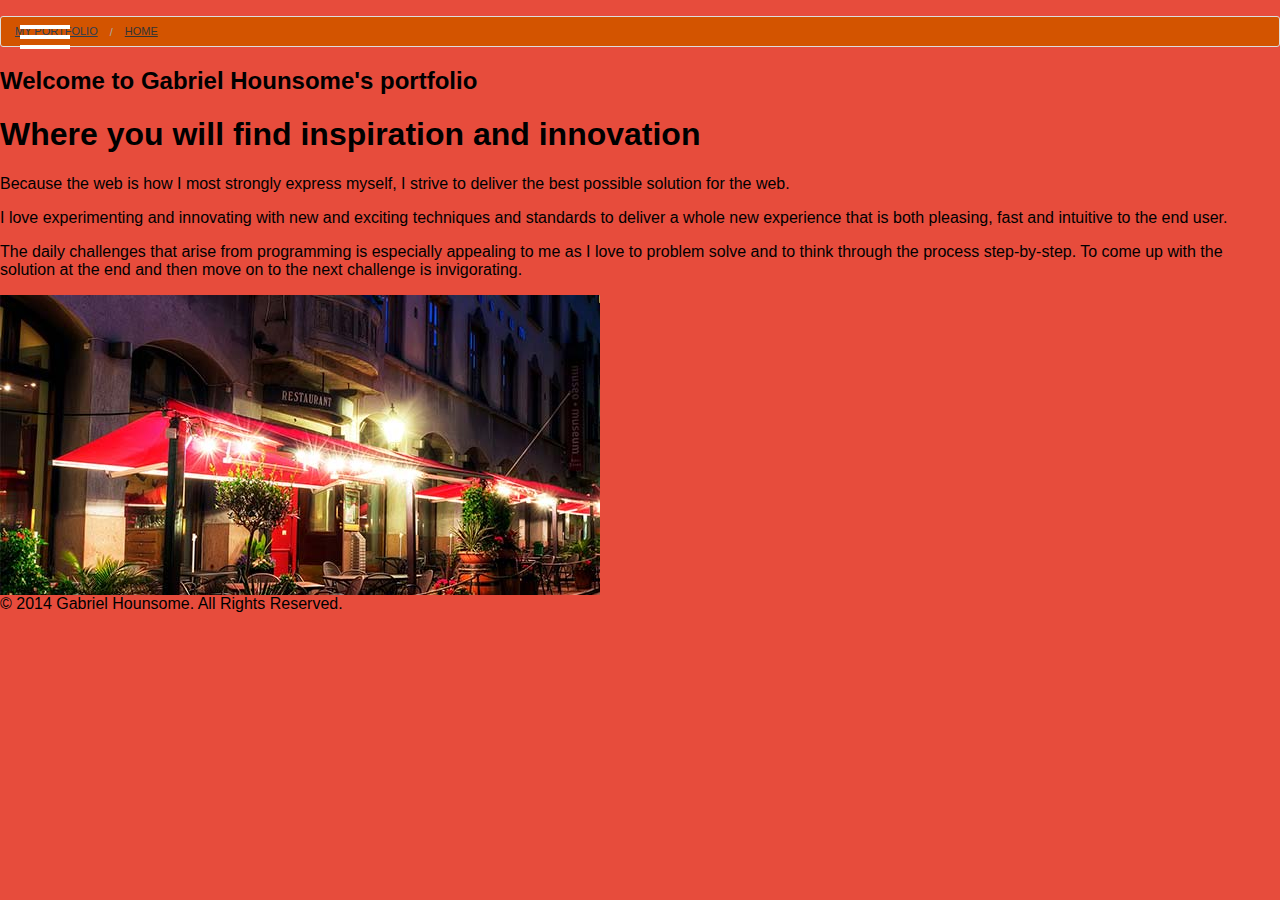
==== myPortfolio/index.html @ edb341e7 "added about and contact page" ====
﻿<!DOCTYPE html>
<html>
<head>
    <meta charset="utf-8" />
    <meta name="viewport" content="width=device-width, initial-scale=1.0" />
    <meta name="author" content="Gabriel Hounsome" />
    <link rel="stylesheet" href="Styles/normalize.css" />
    <link rel="stylesheet" href="Styles/icons.css" />
    <link rel="stylesheet" href="Styles/style5.css" />
    <link href="Styles/breadCrumbs.css" rel="stylesheet" />
    <link href="Styles/styles.css" rel="stylesheet" />
    <script src="Scripts/modernizr.custom.js"></script>
    <title>My Portfolio</title>
</head>
<body>
    <nav id="bt-menu" class="bt-menu">
        <a href="#" class="bt-menu-trigger"><span>Menu</span></a>
        <ul>
            <li id="navCurrent"><a href="index.html">Home</a></li>
            <li><a href="services.html">Services</a></li>
            <li><a href="projects.html">Projects</a></li>
            <li><a href="about.html">About</a></li>
            <li><a href="contact.html">Contact</a></li>
        </ul>
        <ul>
            <li><a href="http://www.twitter.com/imbeebo" class="bt-icon icon-twitter">Twitter</a></li>
            <li><a href="http://www.facebook.com/imbeebo" class="bt-icon icon-facebook">Facebook</a></li>
            <li><a href="https://github.com/imbeebo" class="bt-icon icon-github">icon-github</a></li>
        </ul>
    </nav>

    <main class="container">
        <ul class="breadcrumbs">
            <li class="unavailable"><a href="#">My Portfolio</a></li>
            <li class="current"><a href="index.html">Home</a></li>
        </ul>
        <h2 class="welcome">Welcome to Gabriel Hounsome's portfolio</h2>
        <h1 class="tagline">Where you will find inspiration and innovation</h1>
        <section class="mission">
            <p>Because the web is how I most strongly express myself, I strive to deliver the best possible solution for the web.</p>
            <p>I love experimenting and innovating with new and exciting techniques and standards to deliver a whole new experience that is both pleasing, fast and intuitive to the end user.</p>
            <p>The daily challenges that arise from programming is especially appealing to me as I love to problem solve and to think through the process step-by-step. To come up with the solution at the end and then move on to the next challenge is invigorating.</p>
        </section>
        <section class="featuredWork">
            <div id="slider1_container" style="position: relative; top: 0px; left: 0px; width: 600px; height: 300px;">
                <!-- Slides Container -->
                <div u="slides" style="cursor: move; position: absolute; overflow: hidden; left: 0px; top: 0px; width: 600px; height: 300px;">
                    <div><img class="image" src="projectPics/01.jpg" /></div>
                    <div><img class="image" src="projectPics/02.jpg" /></div>
                </div>
            </div>
        </section>
        <aside>

        </aside>
    </main>
    <footer>&copy; 2014 Gabriel Hounsome. All Rights Reserved.</footer>

    <!-- Load the JavaScript-->
    <script src="//ajax.googleapis.com/ajax/libs/jquery/2.1.1/jquery.min.js"></script>
    <script src="Scripts/classie.js"></script>
    <script src="Scripts/borderMenu.js"></script>
    <script type="text/javascript" src="Scripts/jssor.core.js"></script>
    <script type="text/javascript" src="Scripts/jssor.utils.js"></script>
    <script type="text/javascript" src="Scripts/jssor.slider.js"></script>
    <script>
        jQuery(document).ready(function ($) {
            //Reference http://www.jssor.com/development/tip-make-responsive-slider.html

            var _CaptionTransitions = [];
            _CaptionTransitions["CLIP|L"] = { $Duration: 600, $Clip: 1, $Easing: $JssorEasing$.$EaseInOutCubic };
            _CaptionTransitions["RTT|10"] = { $Duration: 600, $Zoom: 11, $Rotate: 1, $Easing: { $Zoom: $JssorEasing$.$EaseInExpo, $Opacity: $JssorEasing$.$EaseLinear, $Rotate: $JssorEasing$.$EaseInExpo }, $Opacity: 2, $Round: { $Rotate: 0.8 } };
            _CaptionTransitions["ZMF|10"] = { $Duration: 600, $Zoom: 11, $Easing: { $Zoom: $JssorEasing$.$EaseInExpo, $Opacity: $JssorEasing$.$EaseLinear }, $Opacity: 2 };
            _CaptionTransitions["FLTTR|R"] = { $Duration: 600, x: -0.2, y: -0.1, $Easing: { $Left: $JssorEasing$.$EaseLinear, $Top: $JssorEasing$.$EaseInWave }, $Opacity: 2, $Round: { $Top: 1.3 } };

            var options = {
                $AutoPlay: true,                                    //[Optional] Whether to auto play, to enable slideshow, this option must be set to true, default value is false
                $DragOrientation: 3,                                //[Optional] Orientation to drag slide, 0 no drag, 1 horizental, 2 vertical, 3 either, default value is 1 (Note that the $DragOrientation should be the same as $PlayOrientation when $DisplayPieces is greater than 1, or parking position is not 0),

                $CaptionSliderOptions: {                            //[Optional] Options which specifies how to animate caption
                    $Class: $JssorCaptionSlider$,                   //[Required] Class to create instance to animate caption
                    $CaptionTransitions: _CaptionTransitions,       //[Required] An array of caption transitions to play caption, see caption transition section at jssor slideshow transition builder
                    $PlayInMode: 1,                                 //[Optional] 0 None (no play), 1 Chain (goes after main slide), 3 Chain Flatten (goes after main slide and flatten all caption animations), default value is 1
                    $PlayOutMode: 3                                 //[Optional] 0 None (no play), 1 Chain (goes before main slide), 3 Chain Flatten (goes before main slide and flatten all caption animations), default value is 1
                }
            };

            var jssor_slider2 = new $JssorSlider$("slider1_container", options);

            //responsive code begin
            //you can remove responsive code if you don't want the slider scales while window resizes
            function ScaleSlider() {

                //reserve blank width for margin+padding: margin+padding-left (10) + margin+padding-right (10)
                var paddingWidth = 20;

                //minimum width should reserve for text
                var minReserveWidth = 225;

                var parentElement = jssor_slider2.$Elmt.parentNode;

                //evaluate parent container width
                var parentWidth = parentElement.clientWidth;

                if (parentWidth) {

                    //exclude blank width
                    var availableWidth = parentWidth - paddingWidth;

                    //calculate slider width as 70% of available width
                    var sliderWidth = availableWidth * 0.7;

                    //slider width is maximum 600
                    sliderWidth = Math.min(sliderWidth, 600);

                    //slider width is minimum 200
                    sliderWidth = Math.max(sliderWidth, 200);
                    var clearFix = "none";

                    //evaluate free width for text, if the width is less than minReserveWidth then fill parent container
                    if (availableWidth - sliderWidth < minReserveWidth) {

                        //set slider width to available width
                        sliderWidth = availableWidth;

                        //slider width is minimum 200
                        sliderWidth = Math.max(sliderWidth, 200);

                        clearFix = "both";
                    }

                    //clear fix for safari 3.1, chrome 3
                    $('#clearFixDiv').css('clear', clearFix);

                    jssor_slider2.$SetScaleWidth(sliderWidth);
                }
                else
                    window.setTimeout(ScaleSlider, 30);
            }

            ScaleSlider();

            if (!navigator.userAgent.match(/(iPhone|iPod|iPad|BlackBerry|IEMobile)/)) {
                $(window).bind('resize', ScaleSlider);
            }
        });
    </script>


</body>
</html>
---- myPortfolio/Styles/icons.css ----
@charset "UTF-8";
@font-face {
  font-family: "minicons-webalys";
  src:url("../fonts/demoicons/minicons-webalys.eot");
  src:url("../fonts/demoicons/minicons-webalys.eot?#iefix") format("embedded-opentype"),
    url("../fonts/demoicons/minicons-webalys.ttf") format("truetype"),
    url("../fonts/demoicons/minicons-webalys.svg#minicons-webalys") format("svg"),
    url("../fonts/demoicons/minicons-webalys.woff") format("woff");
  font-weight: normal;
  font-style: normal;
}

@font-face {
  font-family: 'FontAwesome';
  src:url('../fonts/demoicons/FontAwesome.eot');
  src:url('../fonts/demoicons/FontAwesome.eot?#iefix') format('embedded-opentype'),
    url('../fonts/demoicons/FontAwesome.woff') format('woff'),
    url('../fonts/demoicons/FontAwesome.ttf') format('truetype'),
    url('../fonts/demoicons/FontAwesome.svg#FontAwesome') format('svg');
  font-weight: normal;
  font-style: normal;
}

.bt-icon:before,
.bt-icon-alt:before {
  font-family: "minicons-webalys";
  font-style: normal;
  font-weight: normal;
  font-variant: normal;
  text-transform: none !important;
  speak: none;
  display: inline-block;
  text-decoration: none;
  width: 1em;
  line-height: inherit;
  -webkit-font-smoothing: antialiased;
}

.bt-icon-alt:before {
  font-family: "FontAwesome";
}

.icon-window-delete:before {
  content: "\e000";
}

.icon-download:before {
  content: "\e002";
}

.icon-home:before {
  content: "\e003";
}

.icon-calendar:before {
  content: "\e004";
}

.icon-folder-add:before {
  content: "\e001";
}

.icon-windows:before {
  content: "\e008";
}

.icon-volume:before {
  content: "\e00e";
}

.icon-speaker:before {
  content: "\e011";
}

.icon-star:before {
  content: "\e012";
}

.icon-sun:before {
  content: "\e014";
}

.icon-trash:before {
  content: "\e018";
}

.icon-zoom:before {
  content: "\e005";
}

.icon-user-outline:before {
  content: "\e006";
}

.icon-picture:before {
  content: "\e007";
}

.icon-phone:before {
  content: "\e009";
}

.icon-newspaper:before {
  content: "\e00a";
}

.icon-printer:before {
  content: "\e00b";
}

.icon-microwave:before {
  content: "\e00c";
}

.icon-refresh:before {
  content: "\e00d";
}

.icon-lock:before {
  content: "\e00f";
}

.icon-email:before {
  content: "\e010";
}

.icon-browser:before {
  content: "\e013";
}

.icon-bubble:before {
  content: "\e015";
}

.icon-calculator:before {
  content: "\e016";
}

.icon-cd:before {
  content: "\e017";
}

.icon-enter:before {
  content: "\e019";
}

.icon-file-add:before {
  content: "\e01a";
}

.icon-flag:before {
  content: "\e01b";
}

.icon-twitter:before {
  content: "\e01c";
}

.icon-gplus:before {
  content: "\e020";
}

.icon-github:before {
  content: "\e021";
}

.icon-facebook:before {
  content: "\e01d";
}

/* Font Awesome */
.icon-step-backward:before {
  content: "\f048";
}
.icon-backward:before {
  content: "\f04a";
}
.icon-pause:before {
  content: "\f04c";
}
.icon-stop:before {
  content: "\f04d";
}
.icon-forward:before {
  content: "\f04e";
}
.icon-step-forward:before {
  content: "\f051";
}
.icon-play:before {
  content: "\f04b";
}
---- myPortfolio/Styles/style5.css ----
*,
*:after,
*::before {
    -webkit-box-sizing: border-box;
    -moz-box-sizing: border-box;
    box-sizing: border-box;
}

body  {
	background: #e74c3c;
}

.bt-menu {
	position: fixed;
	top: 0;
	left: 0;
	width: 100%;
	height: 0;
	border-width: 0px;
	border-style: solid;
	border-color: #34495e;
	background-color: rgba(0,0,0,0);
	-webkit-backface-visibility: hidden;
	-webkit-transition: border-width 0.3s, background-color 0.3s, height 0s 0.3s;
	transition: border-width 0.3s, background-color 0.3s, height 0s 0.3s;
    z-index:1000;
}

.bt-menu.bt-menu-open {
	height: 100%;
	border-width: 0px 0px 50px 150px;
	background-color: rgba(0,0,0,0.3);
	-webkit-transition: border-width 0.3s, background-color 0.3s;
	transition: border-width 0.3s, background-color 0.3s;
}

.bt-overlay {
	position: absolute;
	width: 100%;
}

.bt-menu-open .bt-overlay {
	height: 100%;
}

.bt-menu-trigger {
	position: fixed;
	top: 10px;
	left: 20px;
	z-index: 100;
	display: block;
	width: 50px;
	height: 50px;
	cursor: pointer;
}

.bt-menu-trigger span {
	position: absolute;
	top: 50%;
	left: 0;
	display: block;
	width: 100%;
	height: 8%;
	background-color: #fff;
	font-size: 0px;
	-webkit-touch-callout: none;
	-webkit-user-select: none;
	-khtml-user-select: none;
	-moz-user-select: none;
	-ms-user-select: none;
	user-select: none;
	-webkit-transition: background-color 0.3s;
	transition: background-color 0.3s;
}

.bt-menu-trigger span:before,
.bt-menu-trigger span:after {
	position: absolute;
	left: 0;
	width: 100%;
	height: 100%;
	background: #fff;
	content: '';
	-webkit-transition: -webkit-transform 0.3s;
	transition: transform 0.3s;
}

.bt-menu-trigger span:before {
	-webkit-transform: translateY(-250%);
	transform: translateY(-250%);
}

.bt-menu-trigger span:after {
	-webkit-transform: translateY(250%);
	transform: translateY(250%);
}

.bt-menu-open .bt-menu-trigger span:before {
	-webkit-transform: translateY(-300%);
	transform: translateY(-300%);
}

.bt-menu-open .bt-menu-trigger span:after {
	-webkit-transform: translateY(300%);
	transform: translateY(300%);
}

.bt-menu ul {
	position: fixed;
	margin: 0;
	padding: 0;
	list-style: none;
}

.bt-menu ul:first-of-type {
	top: 75px;
	left: 0;
}

.bt-menu ul:nth-of-type(2) {
	right: 0;
	bottom: 0;
}

.bt-menu ul li,
.bt-menu ul li a {
	display: block;
}

.bt-menu ul:nth-of-type(2) li {
	float: left;
	font-size: 0px;
}

.bt-menu ul li {
	visibility: hidden;
	opacity: 0;
	-webkit-transition: -webkit-transform 0.3s, opacity 0.2s, visibility 0s 0.3s;
	transition: transform 0.3s, opacity 0.2s, visibility 0s 0.3s;
}

.bt-menu.bt-menu-open ul:first-of-type li,
.bt-menu.bt-menu-open ul:nth-of-type(2) li {
	visibility: visible;
	opacity: 1;
	-webkit-transition: -webkit-transform 0.3s, opacity 0.3s 0.1s;
	transition: transform 0.3s, opacity 0.3s;
}

/* First menu */
.bt-menu ul:first-of-type li {
	width: 150px;
	height: 50px;
	line-height: 50px;
	-webkit-transform: translate3d(-100%,50%,0);
	transform: translate3d(-100%,50%,0);
}

.bt-menu.bt-menu-open ul:first-of-type li {
	-webkit-transform: translate3d(0,0,0);
	transform: translate3d(0,0,0);
}

/* Second menu */
.bt-menu ul:nth-of-type(2) li {
	width: 60px;
	height: 50px;
	line-height: 50px;
	-webkit-transform: scale(0);
	transform: scale(0);
}

.bt-menu.bt-menu-open ul:nth-of-type(2) li:first-child { 
	-webkit-transition-delay: 0.1s;
	transition-delay: 0.1s;
}

.bt-menu.bt-menu-open ul:nth-of-type(2) li:nth-child(2) { 
	-webkit-transition-delay: 0.2s;
	transition-delay: 0.2s;
}

.bt-menu.bt-menu-open ul:nth-of-type(2) li:nth-child(3) { 
	-webkit-transition-delay: 0.3s;
	transition-delay: 0.3s;
}

.bt-menu.bt-menu-open ul:nth-of-type(2) li:nth-child(4) {
	-webkit-transition-delay: 0.4s;
	transition-delay: 0.4s;
}

.bt-menu.bt-menu-open ul:nth-of-type(2) li {
	-webkit-transform: scale(1);
	transform: scale(1);
}

.bt-menu ul li a {
	display: block;
	outline: none;
	text-decoration: none;
}

.bt-menu ul:first-of-type li a {
	padding: 0 20px;
	box-shadow: inset 0 1px rgba(0,0,0,0.2);
	color: #fff;
	text-transform: uppercase;
	letter-spacing: 1px;
	font-size: 1em;
	-webkit-transition: color 0.2s;
	transition: color 0.2s;
}

.bt-menu ul:first-of-type li:last-child a {
	box-shadow: inset 0 1px rgba(0,0,0,0.2), inset 0 -1px rgba(0,0,0,0.2);
}

.bt-menu ul:nth-of-type(2) li a {
	color: transparent;
	text-align: center;
	font-size: 0px;
}

.bt-menu ul li a:before {
	color: #fff;
	font-size: 24px;
	-webkit-transition: color 0.2s;
	transition: color 0.2s;
}

.bt-menu ul:first-of-type li a:hover,
.bt-menu ul:first-of-type li a:focus,
.bt-menu ul li a:hover:before,
.bt-menu ul li a:focus:before {
	color: #1abc9c;
}
---- myPortfolio/Styles/breadCrumbs.css ----
﻿.breadcrumbs {
  display: block;
  padding: 0.5625rem 0.875rem 0.5625rem;
  overflow: hidden;
  margin-left: 0;
  list-style: none;
  border-style: solid;
  border-width: 1px;
  background-color: #d35400;
  border-color: #dddddd;
  border-radius: 3px; }
  .breadcrumbs > * {
    margin: 0;
    float: left;
    font-size: 0.6875rem;
    line-height: 0.6875rem;
    text-transform: uppercase;
    color: #2ba6cb; }
    .breadcrumbs > *:hover a, .breadcrumbs > *:focus a {
      text-decoration: underline; }
    .breadcrumbs > * a {
      color: #2ba6cb; }
    .breadcrumbs > *.current {
      cursor: default;
      color: #333333; }
      .breadcrumbs > *.current a {
        cursor: default;
        color: #333333; }
      .breadcrumbs > *.current:hover, .breadcrumbs > *.current:hover a, .breadcrumbs > *.current:focus, .breadcrumbs > *.current:focus a {
        text-decoration: none; }
    .breadcrumbs > *.unavailable {
      color: #2C3E50; }
      .breadcrumbs > *.unavailable a {
        color: #2C3E50; }
      .breadcrumbs > *.unavailable:hover, .breadcrumbs > *.unavailable:hover a, .breadcrumbs > *.unavailable:focus,
      .breadcrumbs > *.unavailable a:focus {
        text-decoration: none;
        color: #2C3E50;
        cursor: default; }
    .breadcrumbs > *:before {
      content: "/";
      color: #aaaaaa;
      margin: 0 0.75rem;
      position: relative;
      top: 1px; }
    .breadcrumbs > *:first-child:before {
      content: " ";
      margin: 0; }

/* Accessibility - hides the forward slash */
[aria-label="breadcrumbs"] [aria-hidden="true"]:after {
  content: "/"; }
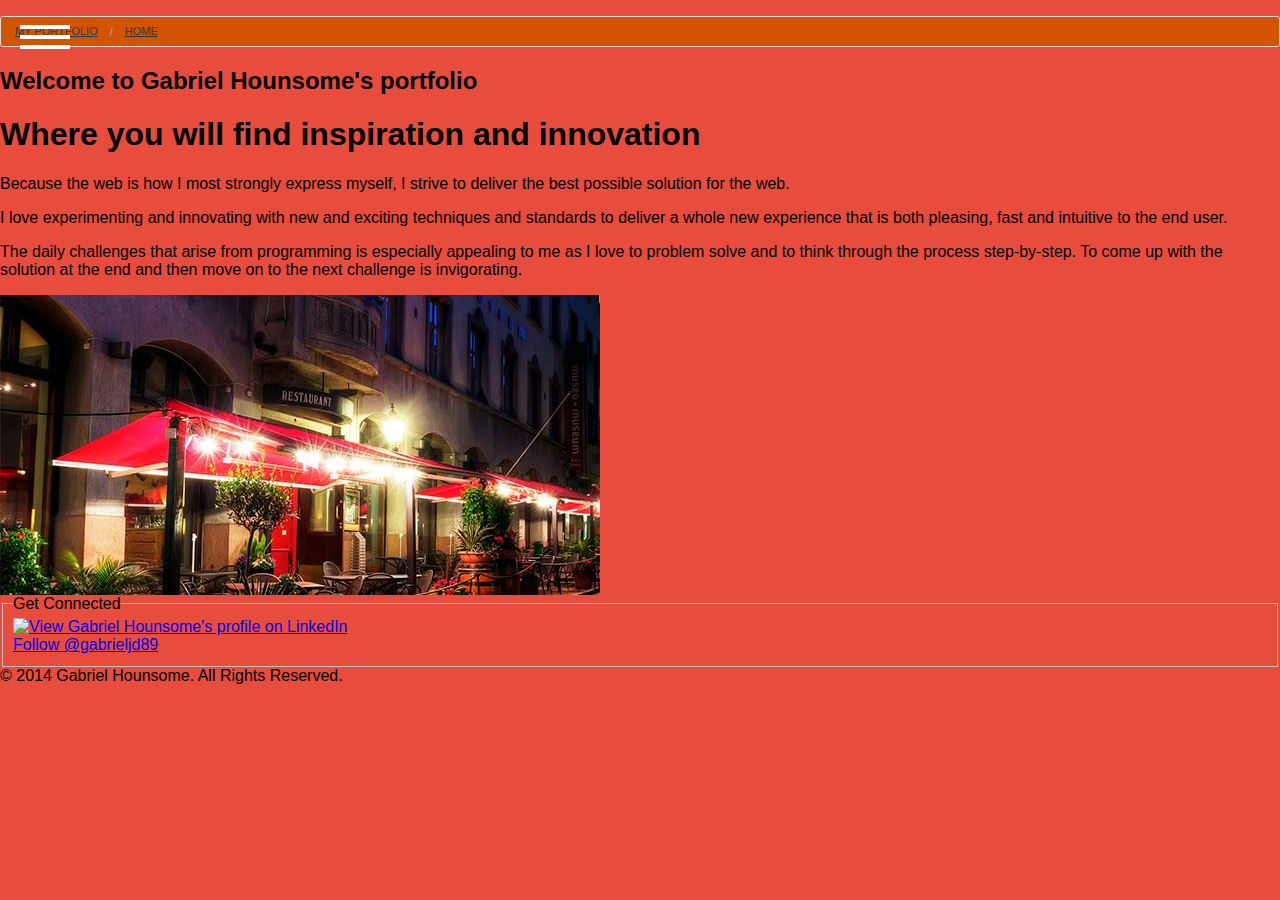
==== commit d438801d: "Fixed CSS bug and other UI modifications" ====
--- a/myPortfolio/index.html
+++ b/myPortfolio/index.html
@@ -14,7 +14,7 @@
 </head>
 <body>
     <nav id="bt-menu" class="bt-menu">
-        <a href="#" class="bt-menu-trigger"><span>Menu</span></a>
+        <div class="navBlind"><a href="#" class="bt-menu-trigger"><span>Menu</span></a></div>
         <ul>
             <li id="navCurrent"><a href="index.html">Home</a></li>
             <li><a href="services.html">Services</a></li>
@@ -41,18 +41,25 @@
             <p>I love experimenting and innovating with new and exciting techniques and standards to deliver a whole new experience that is both pleasing, fast and intuitive to the end user.</p>
             <p>The daily challenges that arise from programming is especially appealing to me as I love to problem solve and to think through the process step-by-step. To come up with the solution at the end and then move on to the next challenge is invigorating.</p>
         </section>
-        <section class="featuredWork">
-            <div id="slider1_container" style="position: relative; top: 0px; left: 0px; width: 600px; height: 300px;">
-                <!-- Slides Container -->
-                <div u="slides" style="cursor: move; position: absolute; overflow: hidden; left: 0px; top: 0px; width: 600px; height: 300px;">
-                    <div><img class="image" src="projectPics/01.jpg" /></div>
-                    <div><img class="image" src="projectPics/02.jpg" /></div>
+        <div class="workConnectionWrapper">
+            <section class="featuredWork">
+                <div id="slider1_container" style="position: relative; top: 0px; left: 0px; width: 600px; height: 300px;">
+                    <!-- Slides Container -->
+                    <div u="slides" style="cursor: move; position: absolute; overflow: hidden; left: 0px; top: 0px; width: 600px; height: 300px;">
+                        <div><a href="ecorefinishers.html"><img class="image" src="projectPics/01.jpg" /></a></div>
+                        <div><img class="image" src="projectPics/02.jpg" /></div>
+                    </div>
                 </div>
-            </div>
-        </section>
-        <aside>
-
-        </aside>
+            </section>
+            <aside class="getConnected">
+                <fieldset>
+                    <legend>Get Connected</legend>
+                    <section><a href="http://ca.linkedin.com/pub/gabriel-hounsome/b/20a/693"><img src="https://static.licdn.com/scds/common/u/img/webpromo/btn_myprofile_160x33.png" width="160" height="33" border="0" alt="View Gabriel Hounsome's profile on LinkedIn"></a></section>
+                    <section><a href="https://twitter.com/gabrieljd89" class="twitter-follow-button" data-show-count="false" data-size="large">Follow @gabrieljd89</a>
+                    <script>!function (d, s, id) { var js, fjs = d.getElementsByTagName(s)[0], p = /^http:/.test(d.location) ? 'http' : 'https'; if (!d.getElementById(id)) { js = d.createElement(s); js.id = id; js.src = p + '://platform.twitter.com/widgets.js'; fjs.parentNode.insertBefore(js, fjs); } }(document, 'script', 'twitter-wjs');</script></section>
+                </fieldset>
+            </aside>
+        </div>
     </main>
     <footer>&copy; 2014 Gabriel Hounsome. All Rights Reserved.</footer>
 
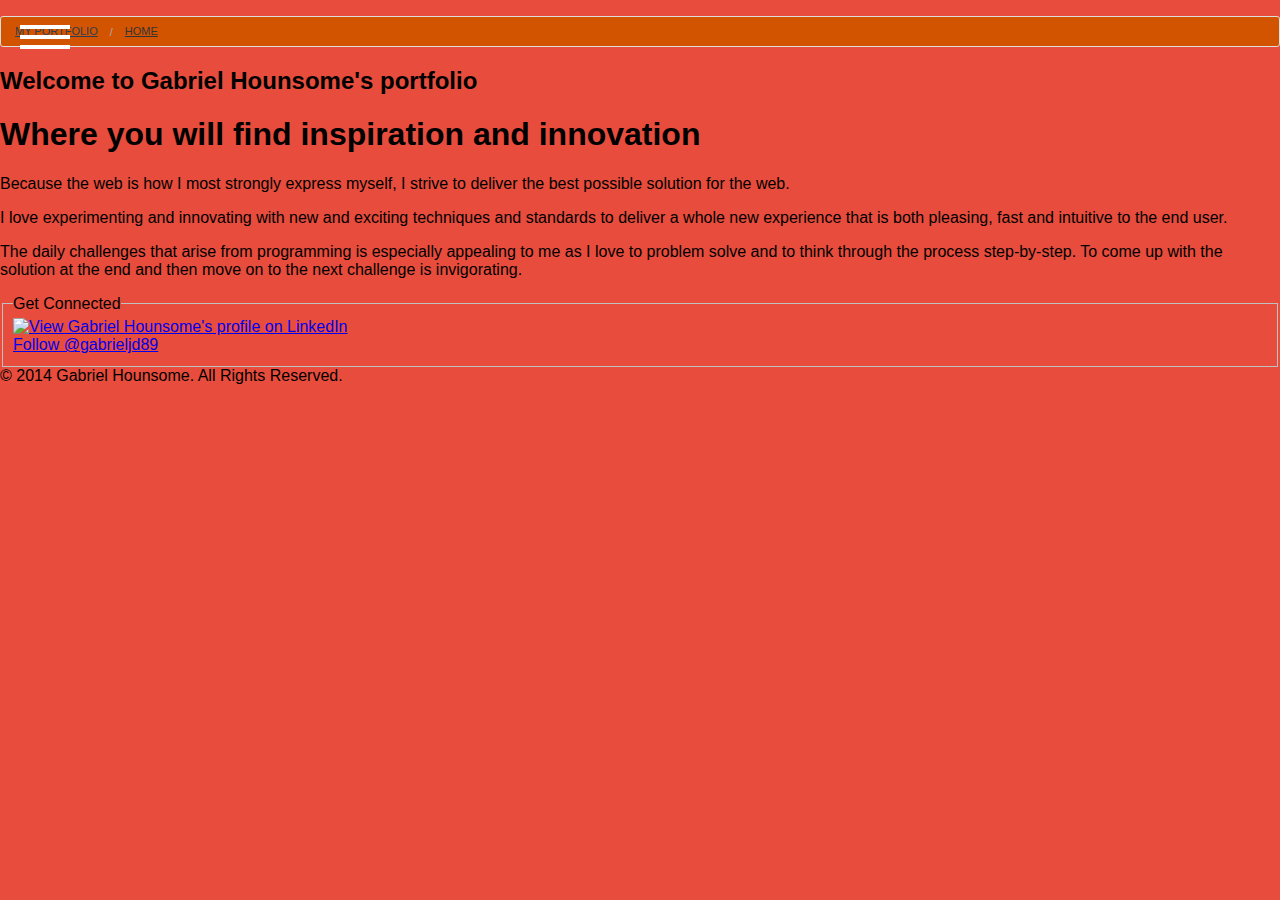
==== commit c2b60db6: "Added comments and fixed bug in project.html" ====
--- a/myPortfolio/index.html
+++ b/myPortfolio/index.html
@@ -1,6 +1,14 @@
-﻿<!DOCTYPE html>
+﻿<!--
+    Date: September 17, 2014
+    File: projects.html
+    Author: Gabriel Hounsome
+    Website: myPortfolio
+    Description: This website is to showcase the projects and assignments that I have worked on
+-->
+<!DOCTYPE html>
 <html>
 <head>
+    <!-- set the meta data and link the stylesheets and modernizr-->
     <meta charset="utf-8" />
     <meta name="viewport" content="width=device-width, initial-scale=1.0" />
     <meta name="author" content="Gabriel Hounsome" />
@@ -10,9 +18,10 @@
     <link href="Styles/breadCrumbs.css" rel="stylesheet" />
     <link href="Styles/styles.css" rel="stylesheet" />
     <script src="Scripts/modernizr.custom.js"></script>
-    <title>My Portfolio</title>
+    <title>My Portfolio | Home</title>
 </head>
 <body>
+    <!-- This is a responsive off canvas menu that is fluid and is laid overtop of the website.-->
     <nav id="bt-menu" class="bt-menu">
         <div class="navBlind"><a href="#" class="bt-menu-trigger"><span>Menu</span></a></div>
         <ul>
@@ -22,13 +31,14 @@
             <li><a href="about.html">About</a></li>
             <li><a href="contact.html">Contact</a></li>
         </ul>
+        <!-- These are social links to my online profiles-->
         <ul>
             <li><a href="http://www.twitter.com/imbeebo" class="bt-icon icon-twitter">Twitter</a></li>
             <li><a href="http://www.facebook.com/imbeebo" class="bt-icon icon-facebook">Facebook</a></li>
             <li><a href="https://github.com/imbeebo" class="bt-icon icon-github">icon-github</a></li>
         </ul>
     </nav>
-
+    <!-- Main section of the website-->
     <main class="container">
         <ul class="breadcrumbs">
             <li class="unavailable"><a href="#">My Portfolio</a></li>
@@ -42,15 +52,18 @@
             <p>The daily challenges that arise from programming is especially appealing to me as I love to problem solve and to think through the process step-by-step. To come up with the solution at the end and then move on to the next challenge is invigorating.</p>
         </section>
         <div class="workConnectionWrapper">
+            <!-- This is my responsive slider that shows the projects that I have done.-->
             <section class="featuredWork">
-                <div id="slider1_container" style="position: relative; top: 0px; left: 0px; width: 600px; height: 300px;">
+                <div id="projectSlider">
                     <!-- Slides Container -->
-                    <div u="slides" style="cursor: move; position: absolute; overflow: hidden; left: 0px; top: 0px; width: 600px; height: 300px;">
-                        <div><a href="ecorefinishers.html"><img class="image" src="projectPics/01.jpg" /></a></div>
-                        <div><img class="image" src="projectPics/02.jpg" /></div>
+                    <div u="slides" class="sliderContainer">
+                        <div><a href="ecorefinishers.html"><img class="image" src="projectPics/eco01.jpg" /></a></div>
+                        <div><a href="startrek.html"><img class="image" src="projectPics/starTrek.jpg" /></a></div>
+                        <div><a href="myPortfolio.html"><img class="image" src="projectPics/myPorfolio.jpg" /></a></div>
                     </div>
                 </div>
             </section>
+            <!-- My get connected panel so people can access my linkedin and twitter feed.-->
             <aside class="getConnected">
                 <fieldset>
                     <legend>Get Connected</legend>
@@ -61,98 +74,17 @@
             </aside>
         </div>
     </main>
+    <!-- the common footer-->
     <footer>&copy; 2014 Gabriel Hounsome. All Rights Reserved.</footer>
 
-    <!-- Load the JavaScript-->
+    <!-- Load the JavaScript libraries-->
     <script src="//ajax.googleapis.com/ajax/libs/jquery/2.1.1/jquery.min.js"></script>
     <script src="Scripts/classie.js"></script>
     <script src="Scripts/borderMenu.js"></script>
     <script type="text/javascript" src="Scripts/jssor.core.js"></script>
     <script type="text/javascript" src="Scripts/jssor.utils.js"></script>
-    <script type="text/javascript" src="Scripts/jssor.slider.js"></script>
-    <script>
-        jQuery(document).ready(function ($) {
-            //Reference http://www.jssor.com/development/tip-make-responsive-slider.html
-
-            var _CaptionTransitions = [];
-            _CaptionTransitions["CLIP|L"] = { $Duration: 600, $Clip: 1, $Easing: $JssorEasing$.$EaseInOutCubic };
-            _CaptionTransitions["RTT|10"] = { $Duration: 600, $Zoom: 11, $Rotate: 1, $Easing: { $Zoom: $JssorEasing$.$EaseInExpo, $Opacity: $JssorEasing$.$EaseLinear, $Rotate: $JssorEasing$.$EaseInExpo }, $Opacity: 2, $Round: { $Rotate: 0.8 } };
-            _CaptionTransitions["ZMF|10"] = { $Duration: 600, $Zoom: 11, $Easing: { $Zoom: $JssorEasing$.$EaseInExpo, $Opacity: $JssorEasing$.$EaseLinear }, $Opacity: 2 };
-            _CaptionTransitions["FLTTR|R"] = { $Duration: 600, x: -0.2, y: -0.1, $Easing: { $Left: $JssorEasing$.$EaseLinear, $Top: $JssorEasing$.$EaseInWave }, $Opacity: 2, $Round: { $Top: 1.3 } };
-
-            var options = {
-                $AutoPlay: true,                                    //[Optional] Whether to auto play, to enable slideshow, this option must be set to true, default value is false
-                $DragOrientation: 3,                                //[Optional] Orientation to drag slide, 0 no drag, 1 horizental, 2 vertical, 3 either, default value is 1 (Note that the $DragOrientation should be the same as $PlayOrientation when $DisplayPieces is greater than 1, or parking position is not 0),
-
-                $CaptionSliderOptions: {                            //[Optional] Options which specifies how to animate caption
-                    $Class: $JssorCaptionSlider$,                   //[Required] Class to create instance to animate caption
-                    $CaptionTransitions: _CaptionTransitions,       //[Required] An array of caption transitions to play caption, see caption transition section at jssor slideshow transition builder
-                    $PlayInMode: 1,                                 //[Optional] 0 None (no play), 1 Chain (goes after main slide), 3 Chain Flatten (goes after main slide and flatten all caption animations), default value is 1
-                    $PlayOutMode: 3                                 //[Optional] 0 None (no play), 1 Chain (goes before main slide), 3 Chain Flatten (goes before main slide and flatten all caption animations), default value is 1
-                }
-            };
-
-            var jssor_slider2 = new $JssorSlider$("slider1_container", options);
-
-            //responsive code begin
-            //you can remove responsive code if you don't want the slider scales while window resizes
-            function ScaleSlider() {
-
-                //reserve blank width for margin+padding: margin+padding-left (10) + margin+padding-right (10)
-                var paddingWidth = 20;
-
-                //minimum width should reserve for text
-                var minReserveWidth = 225;
-
-                var parentElement = jssor_slider2.$Elmt.parentNode;
-
-                //evaluate parent container width
-                var parentWidth = parentElement.clientWidth;
-
-                if (parentWidth) {
-
-                    //exclude blank width
-                    var availableWidth = parentWidth - paddingWidth;
-
-                    //calculate slider width as 70% of available width
-                    var sliderWidth = availableWidth * 0.7;
-
-                    //slider width is maximum 600
-                    sliderWidth = Math.min(sliderWidth, 600);
-
-                    //slider width is minimum 200
-                    sliderWidth = Math.max(sliderWidth, 200);
-                    var clearFix = "none";
-
-                    //evaluate free width for text, if the width is less than minReserveWidth then fill parent container
-                    if (availableWidth - sliderWidth < minReserveWidth) {
-
-                        //set slider width to available width
-                        sliderWidth = availableWidth;
-
-                        //slider width is minimum 200
-                        sliderWidth = Math.max(sliderWidth, 200);
-
-                        clearFix = "both";
-                    }
-
-                    //clear fix for safari 3.1, chrome 3
-                    $('#clearFixDiv').css('clear', clearFix);
-
-                    jssor_slider2.$SetScaleWidth(sliderWidth);
-                }
-                else
-                    window.setTimeout(ScaleSlider, 30);
-            }
-
-            ScaleSlider();
-
-            if (!navigator.userAgent.match(/(iPhone|iPod|iPad|BlackBerry|IEMobile)/)) {
-                $(window).bind('resize', ScaleSlider);
-            }
-        });
-    </script>
-
+    <script type="text/javascript" src="Scripts/jssor.slider.mini.js"></script>
+    <script type="text/javascript" src="Scripts/supportScript.js"></script>
 
 </body>
 </html>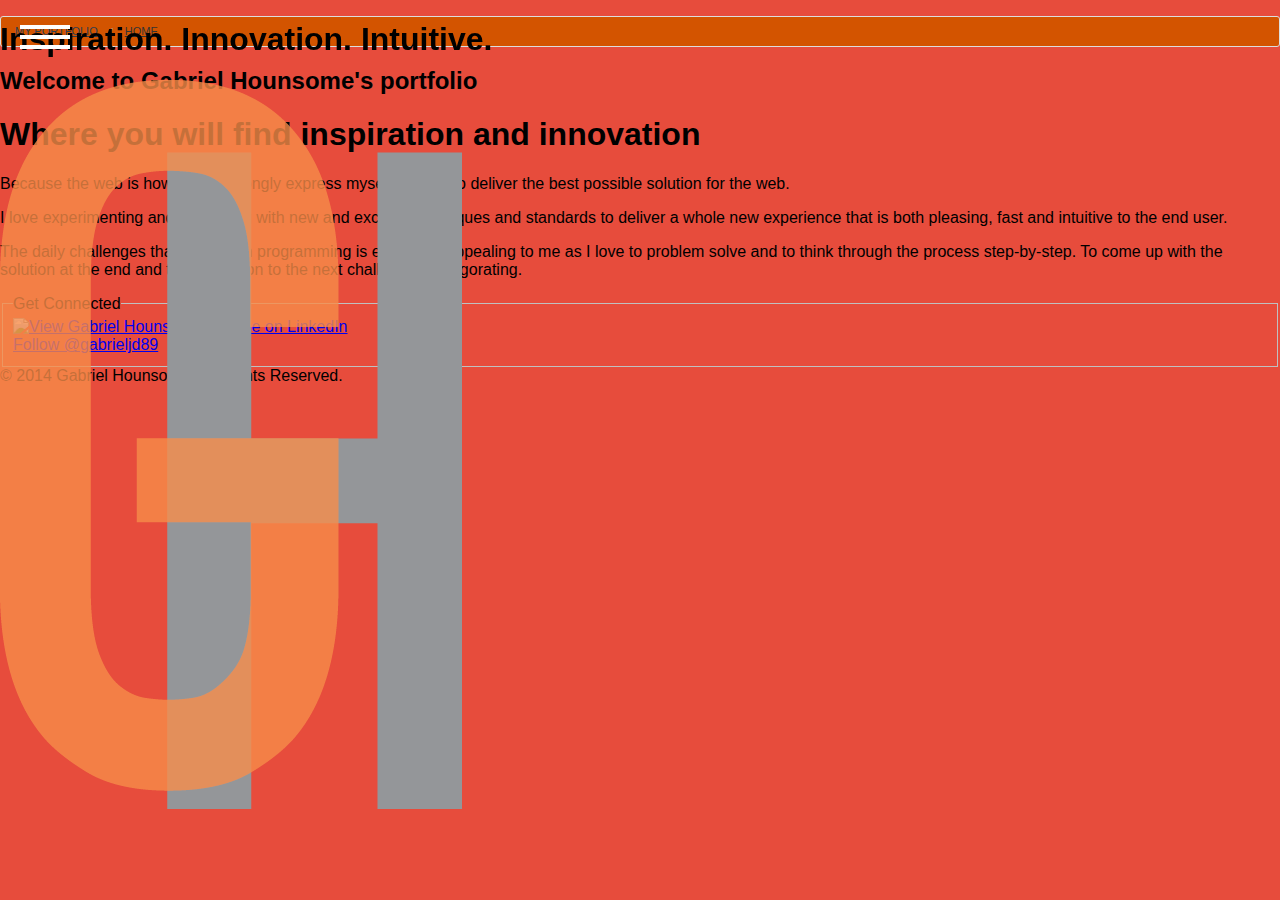
==== commit f03b091f: "added logo to main page with 3 words" ====
--- a/myPortfolio/index.html
+++ b/myPortfolio/index.html
@@ -23,7 +23,9 @@
 <body>
     <!-- This is a responsive off canvas menu that is fluid and is laid overtop of the website.-->
     <nav id="bt-menu" class="bt-menu">
-        <div class="navBlind"><a href="#" class="bt-menu-trigger"><span>Menu</span></a></div>
+        <div class="navBlind"><a href="#" class="bt-menu-trigger"><span>Menu</span></a>
+            <h1 class="threeWords">Inspiration. Innovation. Intuitive.</h1>
+            <img src="img/simpleLogo.png" /></div>
         <ul>
             <li id="navCurrent"><a href="index.html">Home</a></li>
             <li><a href="services.html">Services</a></li>
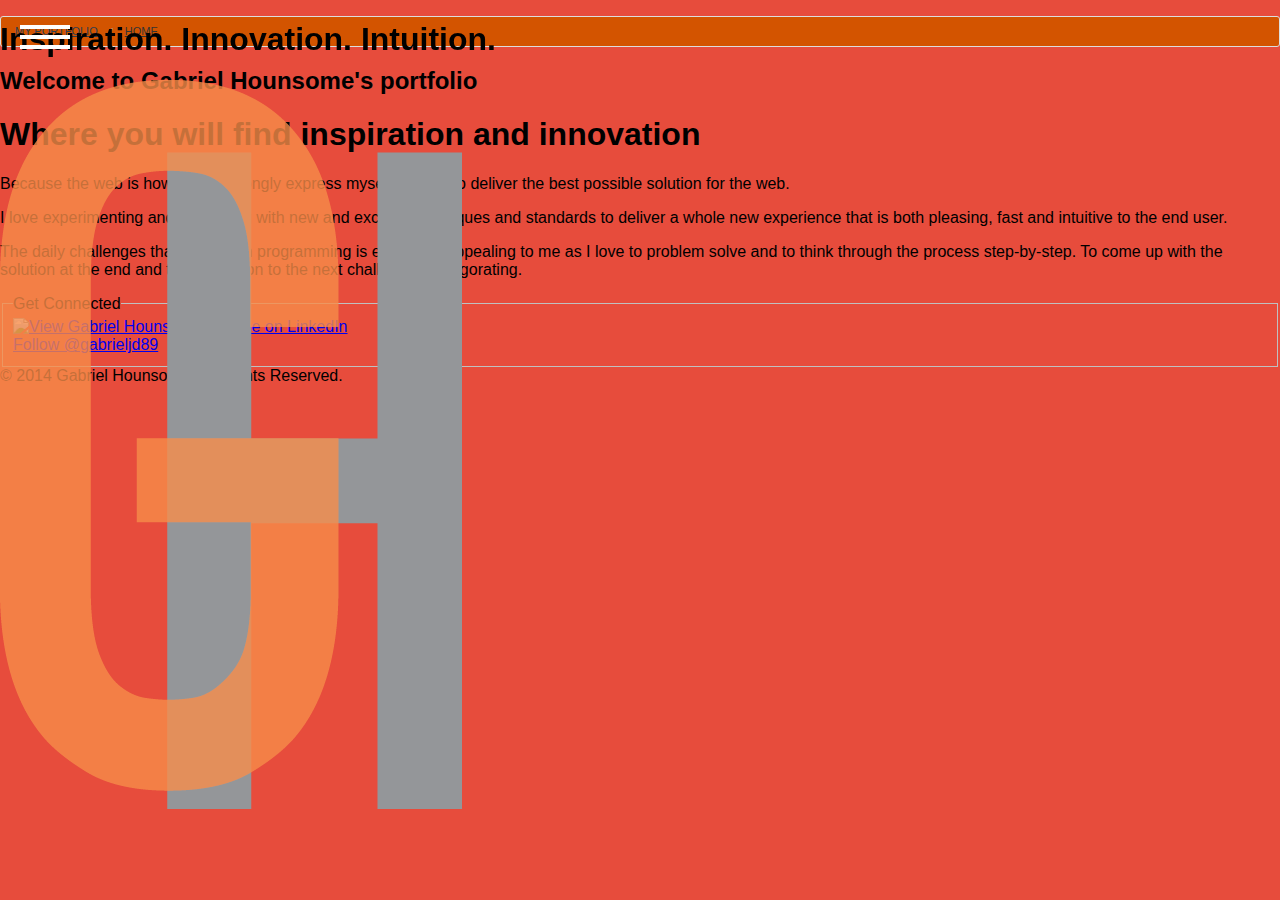
==== commit b8fcae53: "fixed css error to allow people to click the links in the bottom menu panel" ====
--- a/myPortfolio/index.html
+++ b/myPortfolio/index.html
@@ -24,7 +24,8 @@
     <!-- This is a responsive off canvas menu that is fluid and is laid overtop of the website.-->
     <nav id="bt-menu" class="bt-menu">
         <div class="navBlind"><a href="#" class="bt-menu-trigger"><span>Menu</span></a>
-            <h1 class="threeWords">Inspiration. Innovation. Intuitive.</h1>
+        <!-- # descriptive words about me and my logo-->
+            <h1 class="threeWords">Inspiration. Innovation. Intuition.</h1>
             <img src="img/simpleLogo.png" /></div>
         <ul>
             <li id="navCurrent"><a href="index.html">Home</a></li>
@@ -61,7 +62,7 @@
                     <div u="slides" class="sliderContainer">
                         <div><a href="ecorefinishers.html"><img class="image" src="projectPics/eco01.jpg" /></a></div>
                         <div><a href="startrek.html"><img class="image" src="projectPics/starTrek.jpg" /></a></div>
-                        <div><a href="myPortfolio.html"><img class="image" src="projectPics/myPorfolio.jpg" /></a></div>
+                        <div><a href="myPortfolio.html"><img class="image" src="projectPics/myPortfolio.jpg" /></a></div>
                     </div>
                 </div>
             </section>
--- a/myPortfolio/Styles/icons.css
+++ b/myPortfolio/Styles/icons.css
@@ -1,4 +1,4 @@
-@charset "UTF-8";
+﻿@charset "UTF-8";
 @font-face {
   font-family: "minicons-webalys";
   src:url("../fonts/demoicons/minicons-webalys.eot");
@@ -34,6 +34,7 @@
   width: 1em;
   line-height: inherit;
   -webkit-font-smoothing: antialiased;
+  z-index:1010;
 }
 
 .bt-icon-alt:before {
--- a/myPortfolio/Styles/style5.css
+++ b/myPortfolio/Styles/style5.css
@@ -36,11 +36,8 @@
 
 .bt-overlay {
 	position: absolute;
-	width: 100%;
-}
-
-.bt-menu-open .bt-overlay {
-	height: 100%;
+    height: calc(100% - 80px);
+    width:100%;
 }
 
 .bt-menu-trigger {
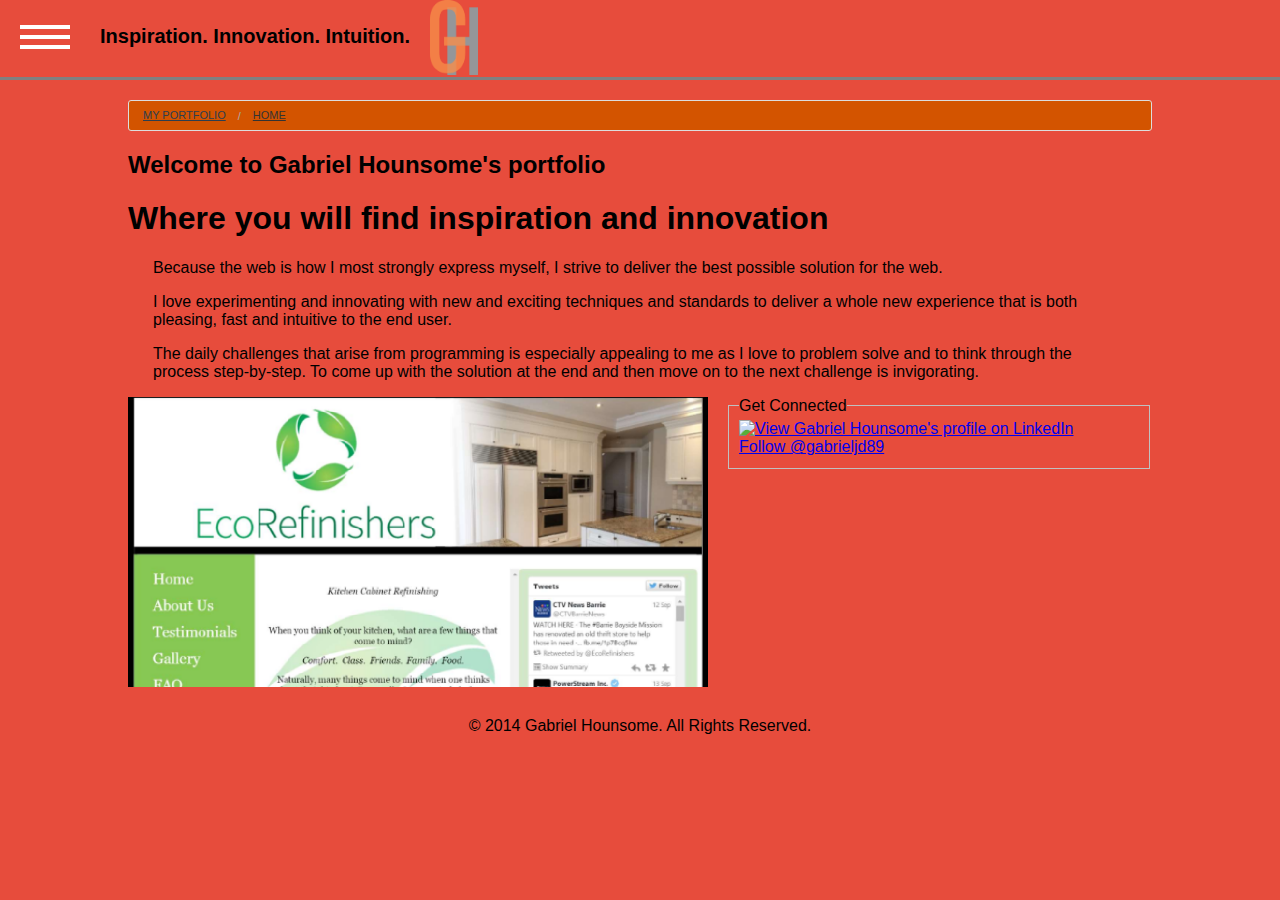
==== commit c237d56d: "added citations" ====
--- a/myPortfolio/index.html
+++ b/myPortfolio/index.html
@@ -4,6 +4,7 @@
     Author: Gabriel Hounsome
     Website: myPortfolio
     Description: This website is to showcase the projects and assignments that I have worked on
+    Citations: Used Modernizr, normalize.cssm Foundation, jssor and border-menu on the website.
 -->
 <!DOCTYPE html>
 <html>
--- a/myPortfolio/Styles/styles.css
+++ b/myPortfolio/Styles/styles.css
@@ -0,0 +1,78 @@
+﻿/* 
+    Date: September 17, 2014
+    File: styles.css
+    Author: Gabriel Hounsome
+    Website: myPortfolio
+    Description: This website is to showcase the projects and assignments that I have worked on
+*/
+body{
+    font-family: Verdana, Geneva, sans-serif;
+    min-width:580px;
+}
+.container {
+    margin-top:100px;
+    margin-left:auto;
+    margin-right:auto;
+    width:80%;
+}
+.mission {
+    padding: 0px 25px 0px 25px;
+}
+footer{
+    text-align:center;
+    margin-top:50px;
+    clear:both;
+}
+#navCurrent a{
+    color:#19B5FE;
+}
+.addressPhone{
+    margin-bottom:20px;
+}
+.emailForm{
+    float:left;
+    margin-right:20px;
+}
+.navBlind{
+    width:120%;
+    height:80px;
+    background-color:#e74c3c;
+    border-bottom:medium solid grey;
+    min-width:580px;
+}
+.navBlind img{
+    height:75px;
+    margin-left:20px;
+}
+.threeWords{
+    margin-left:100px;
+    float:left;
+    font-size:15pt;
+    margin-top:25px;
+}
+.aboutImg{
+    float:left;
+    width:200px;
+    margin-right:20px;
+}
+.featuredWork{
+    float:left;
+    margin-right:20px;
+}
+.workConnectionWrapper{
+    min-height:270px;
+}
+#projectSlider{
+    position: relative; top: 0px; left: 0px; width: 600px; height: 300px;
+}
+.sliderContainer{
+    cursor: move; position: absolute; overflow: hidden; left: 0px; top: 0px; width: 600px; height: 300px;
+}
+.sliderContainer img{
+    width:100%;
+}
+.myWorkImg{
+    float:right;
+    margin:20px;
+    max-width:600px;
+}